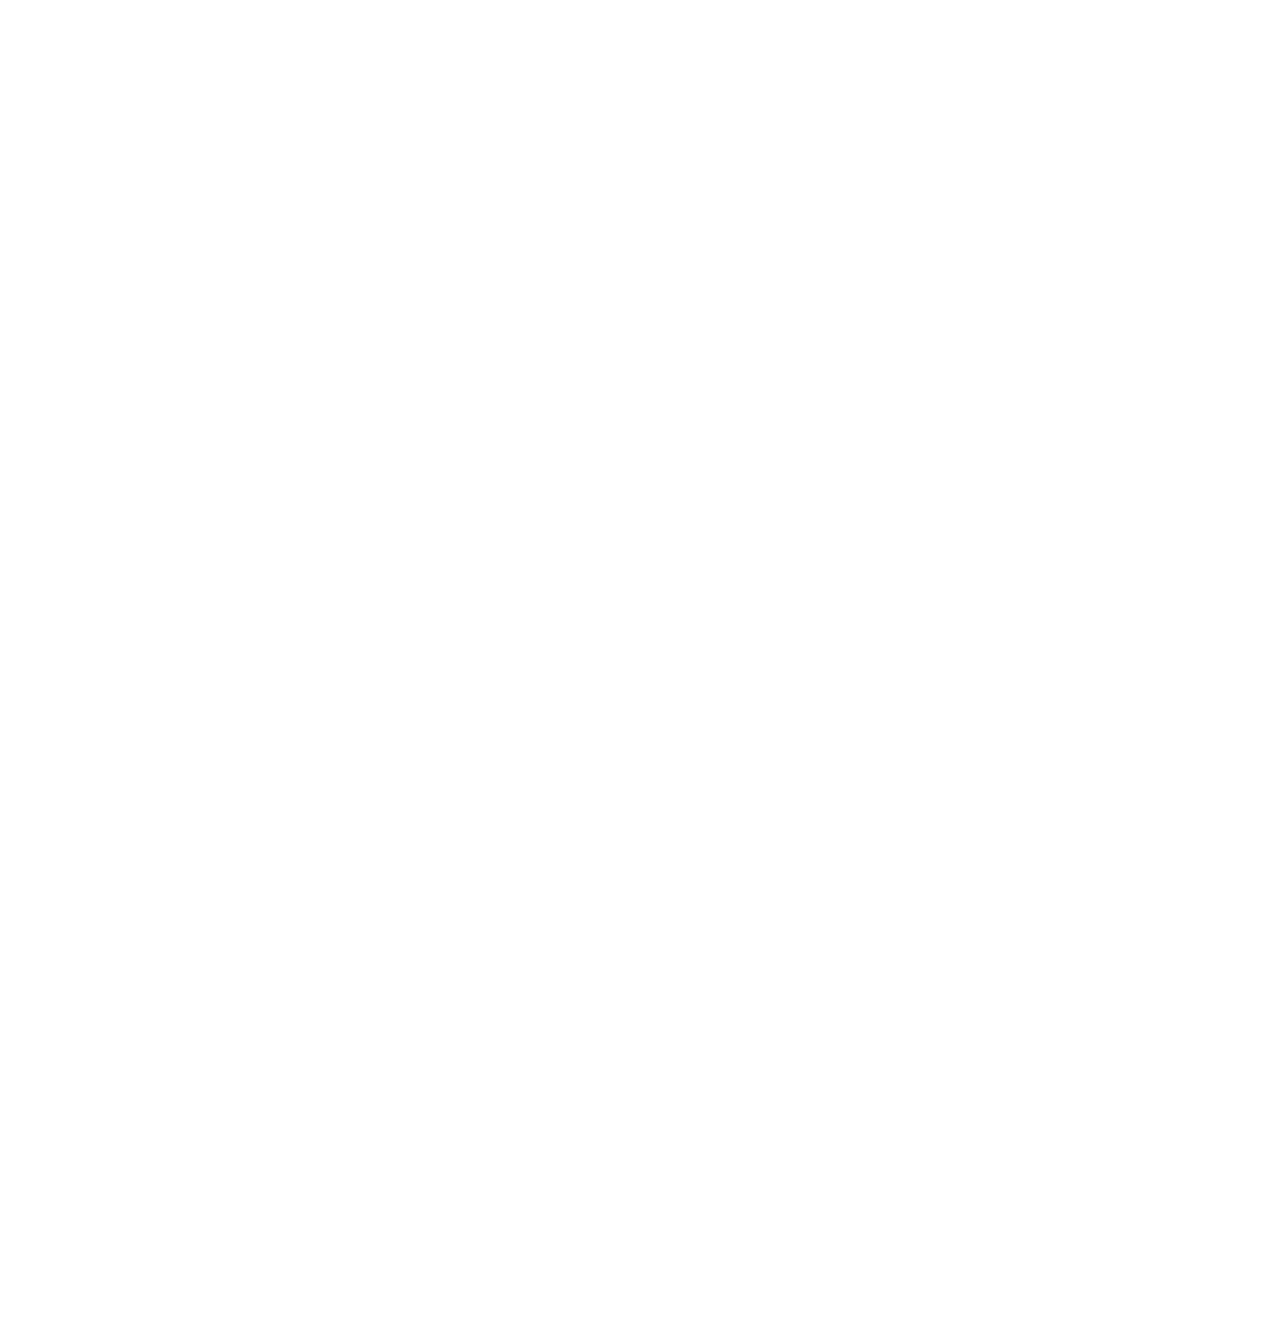
==== final-project/index.html @ ed99e7a8 "Add files via upload" ====
<!DOCTYPE html>
<html lang="en">

<head>
	<title>Data Viz for Final Project</title>
</head>

<body>

<!-- Discography, Peak Sales -->
	<iframe title="Foo Fighter's Discography Sales" aria-label="Dot Plot" id="datawrapper-chart-99BQT" src="https://datawrapper.dwcdn.net/99BQT/1/" scrolling="no" frameborder="0" style="width: 0; min-width: 100% !important; border: none;" height="383"></iframe><script type="text/javascript">!function(){"use strict";window.addEventListener("message",(function(e){if(void 0!==e.data["datawrapper-height"]){var t=document.querySelectorAll("iframe");for(var a in e.data["datawrapper-height"])for(var r=0;r<t.length;r++){if(t[r].contentWindow===e.source)t[r].style.height=e.data["datawrapper-height"][a]+"px"}}}))}();
</script>

<!-- Discography, Weeks on Chart -->
	<iframe title="Foo Fighter's Discography Sales" aria-label="Bar Chart" id="datawrapper-chart-9hQYk" src="https://datawrapper.dwcdn.net/9hQYk/1/" scrolling="no" frameborder="0" style="width: 0; min-width: 100% !important; border: none;" height="546"></iframe><script type="text/javascript">!function(){"use strict";window.addEventListener("message",(function(e){if(void 0!==e.data["datawrapper-height"]){var t=document.querySelectorAll("iframe");for(var a in e.data["datawrapper-height"])for(var r=0;r<t.length;r++){if(t[r].contentWindow===e.source)t[r].style.height=e.data["datawrapper-height"][a]+"px"}}}))}();
</script>

<!-- Global Audience Map -->
	<iframe title="A Global Audience" aria-label="Map" id="datawrapper-chart-G2mhZ" src="https://datawrapper.dwcdn.net/G2mhZ/1/" scrolling="no" frameborder="0" style="width: 0; min-width: 100% !important; border: none;" height="383"></iframe><script type="text/javascript">!function(){"use strict";window.addEventListener("message",(function(e){if(void 0!==e.data["datawrapper-height"]){var t=document.querySelectorAll("iframe");for(var a in e.data["datawrapper-height"])for(var r=0;r<t.length;r++){if(t[r].contentWindow===e.source)t[r].style.height=e.data["datawrapper-height"][a]+"px"}}}))}();
</script>

</body>

</html>
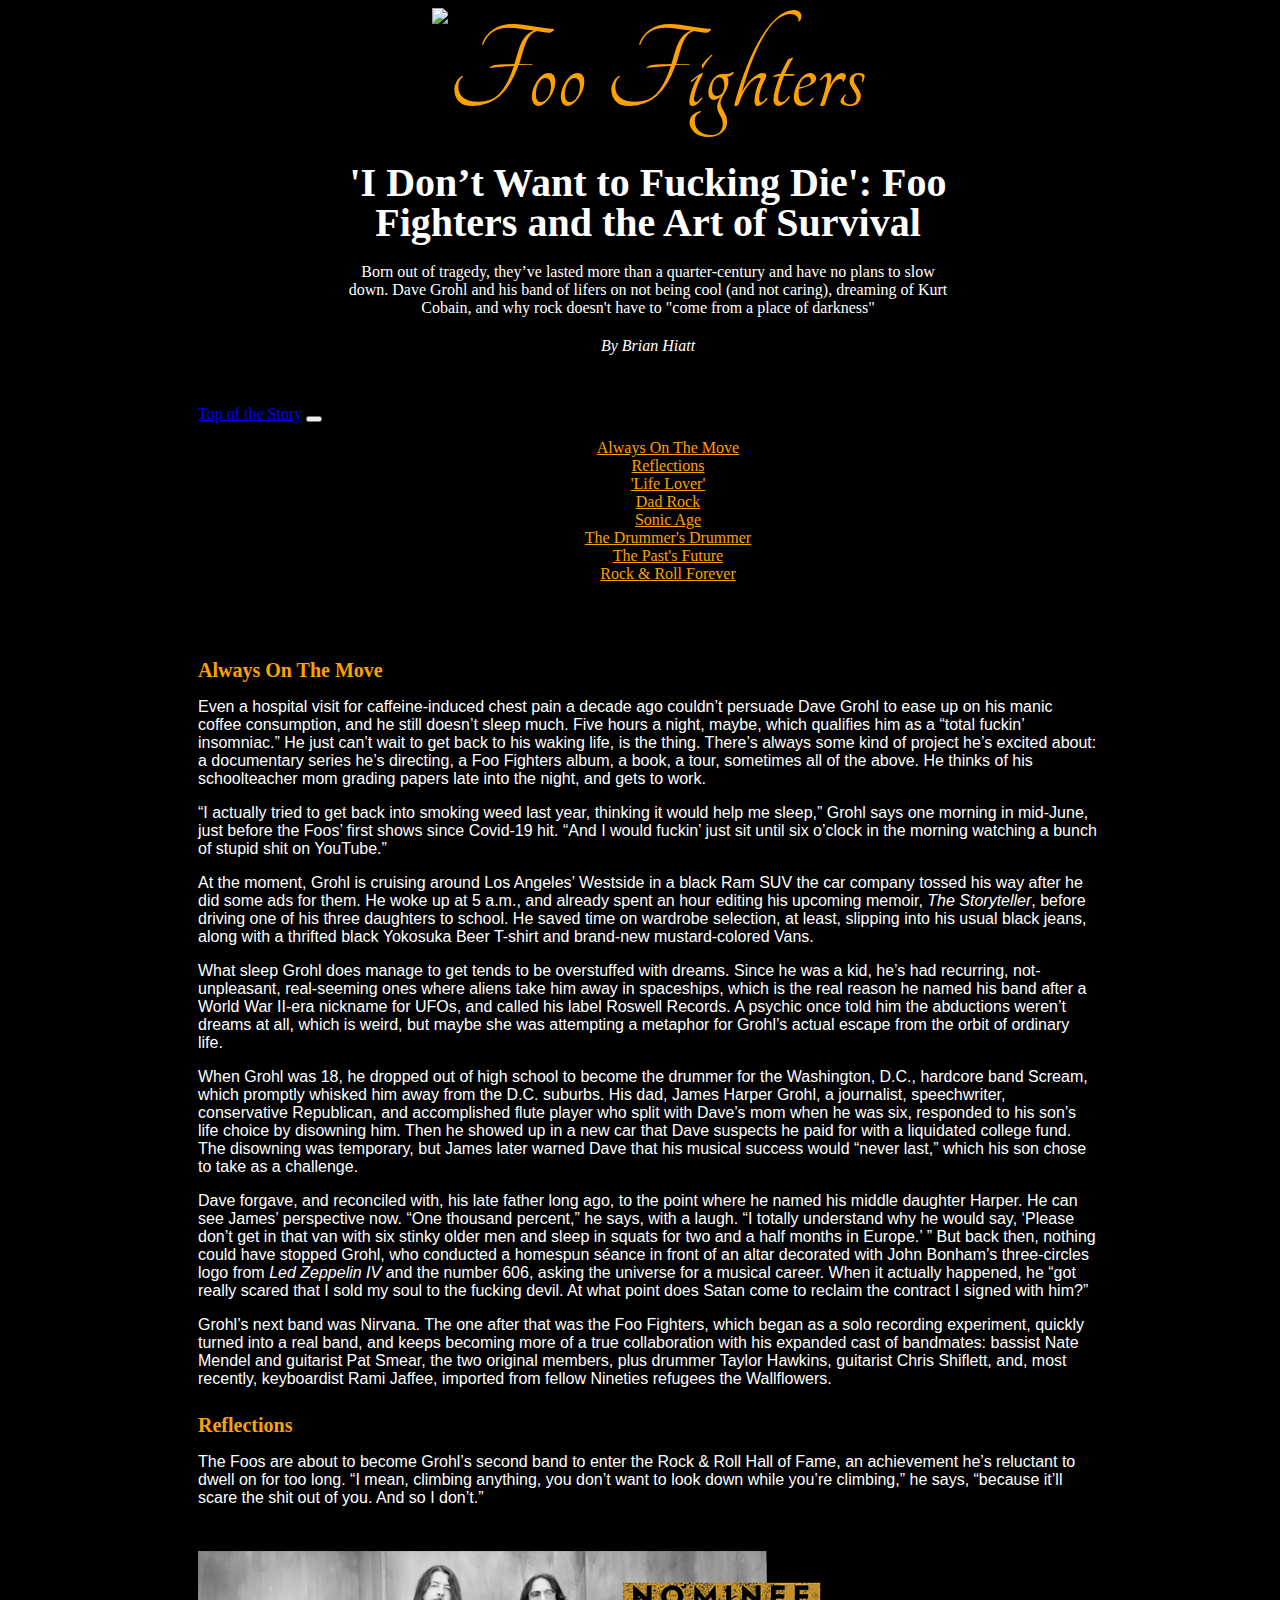
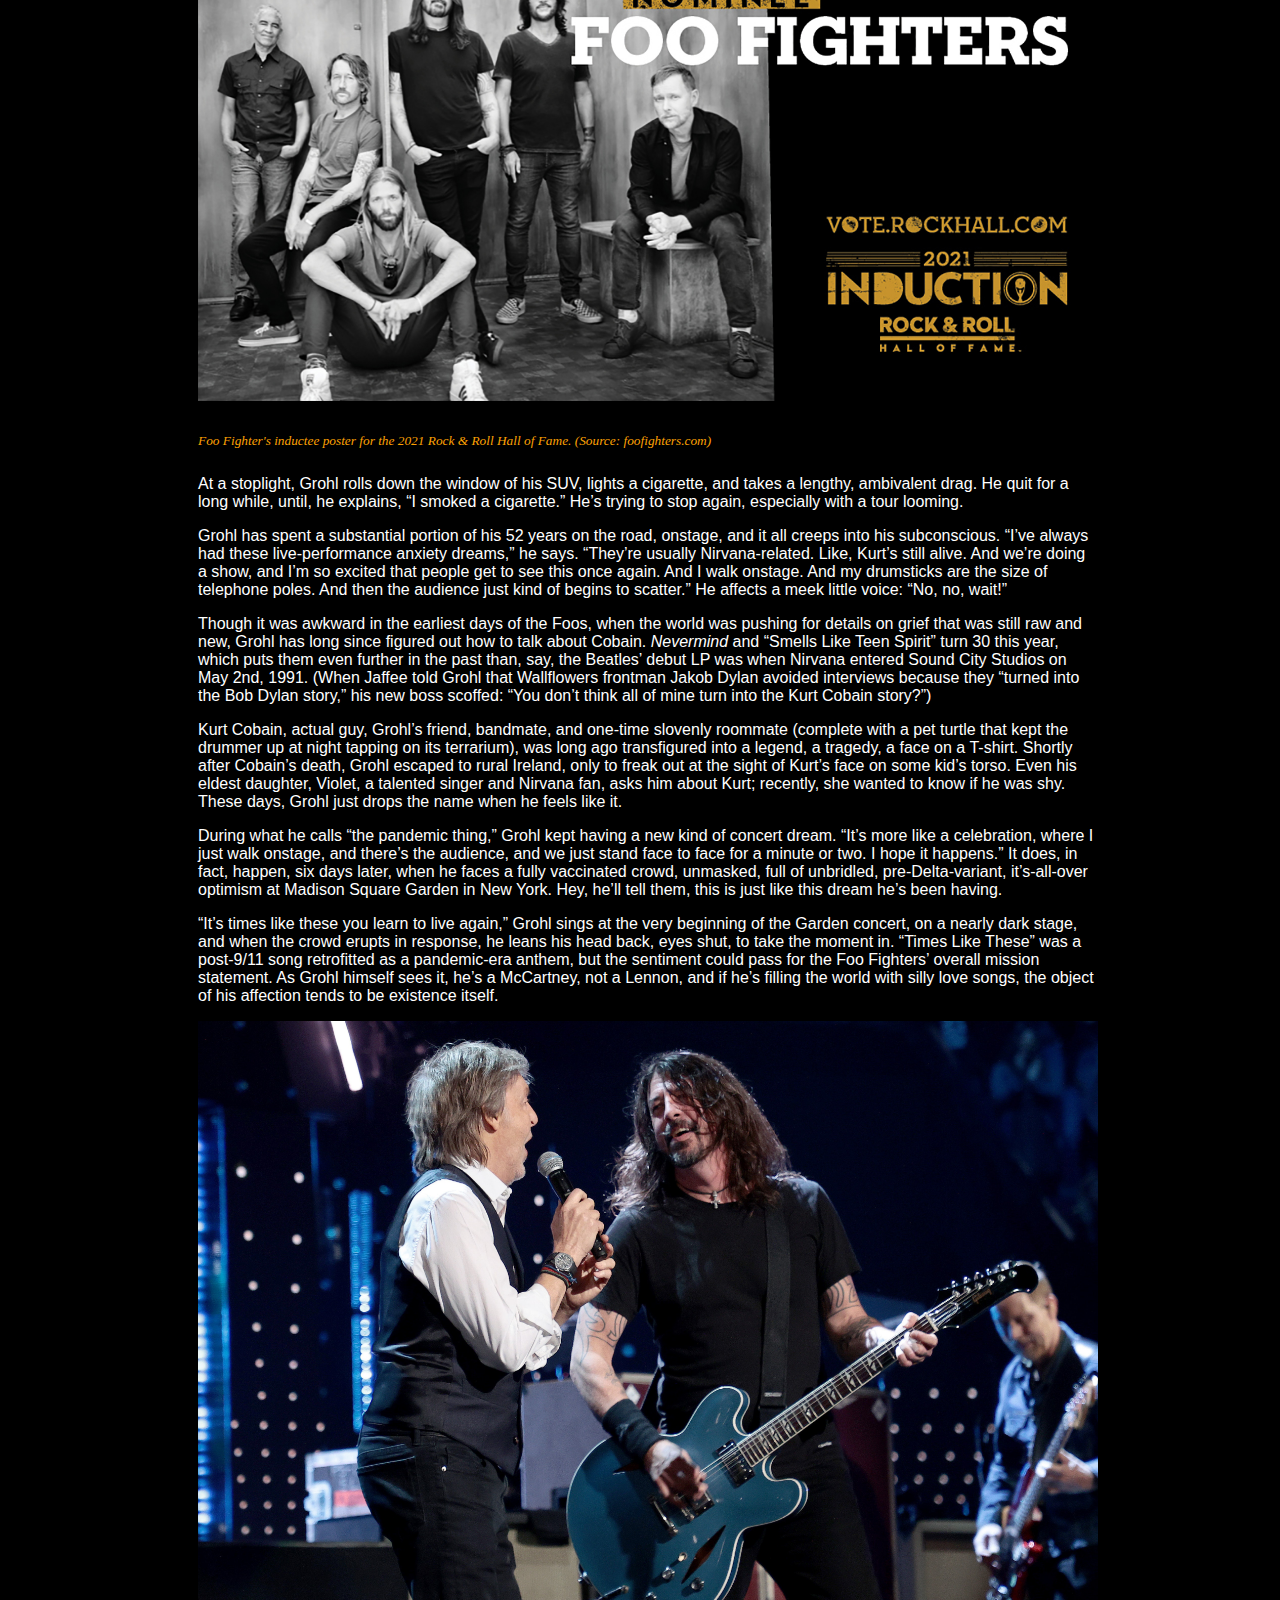
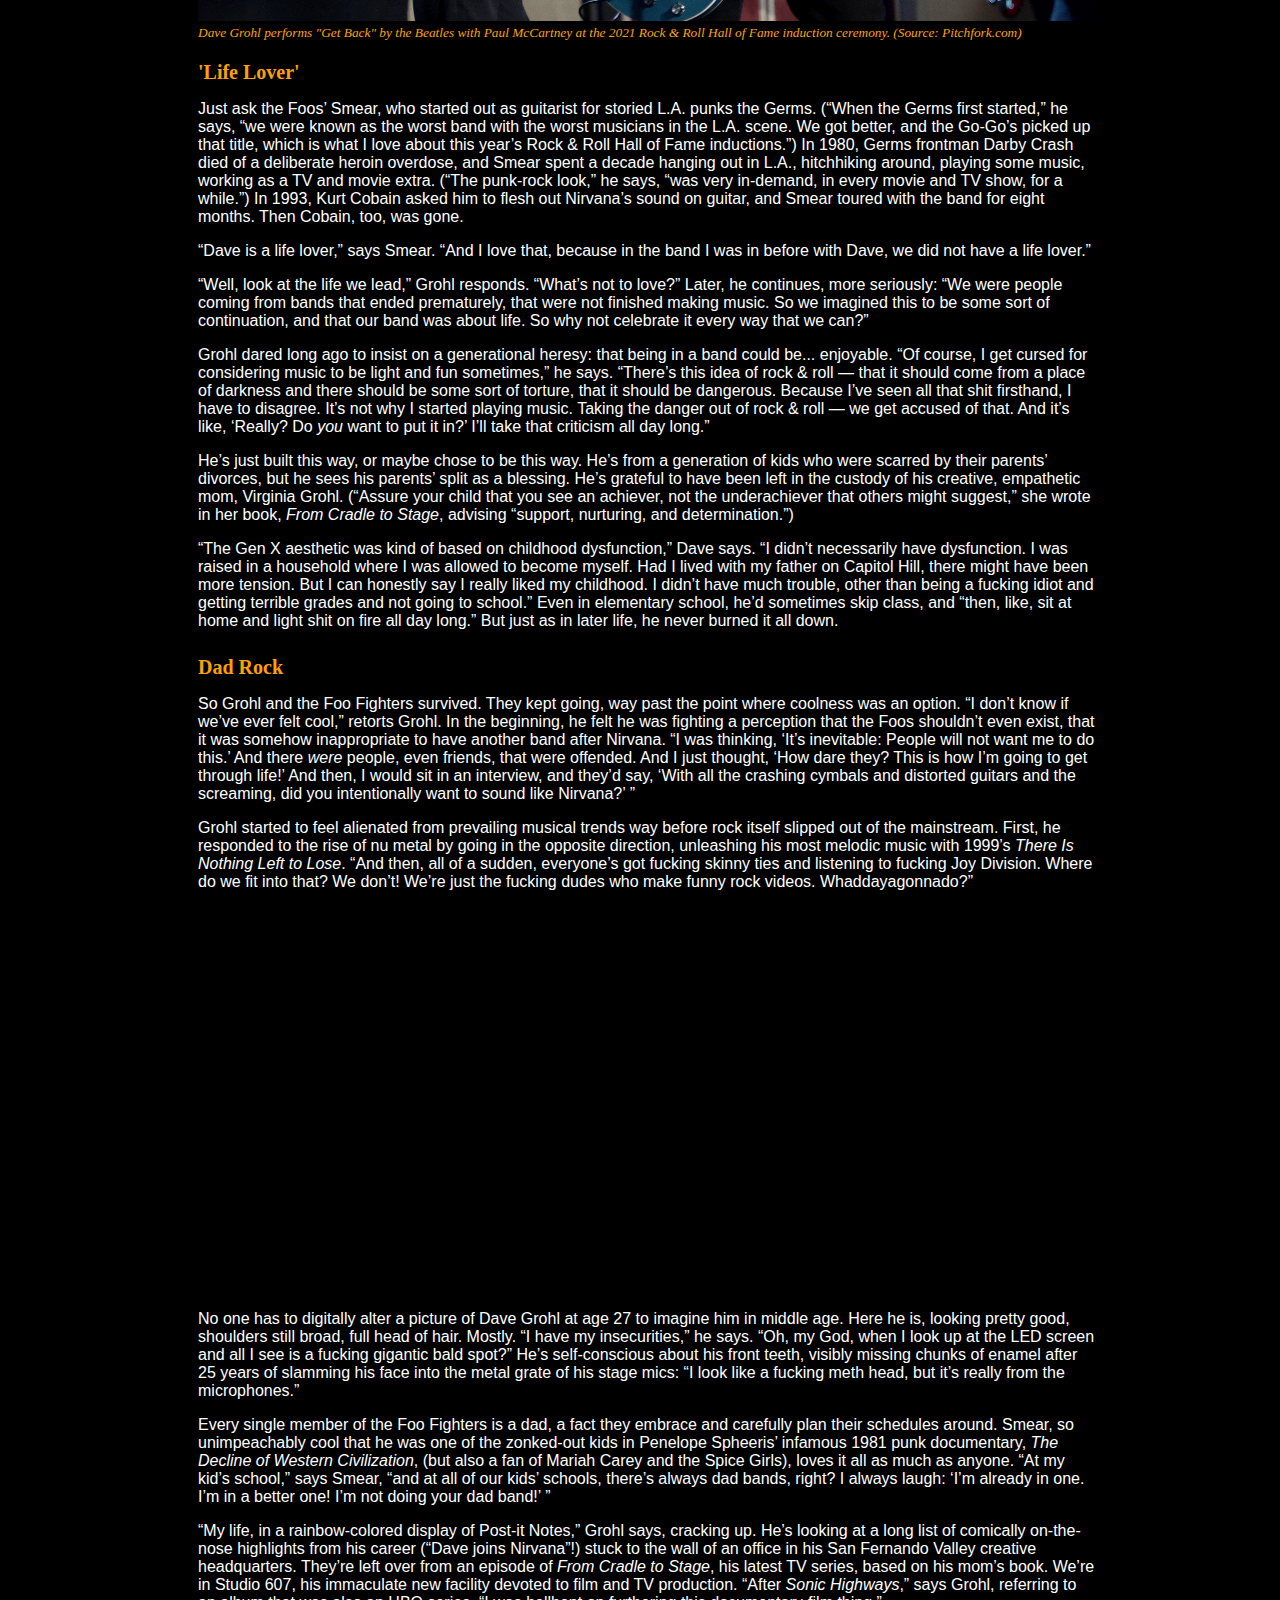
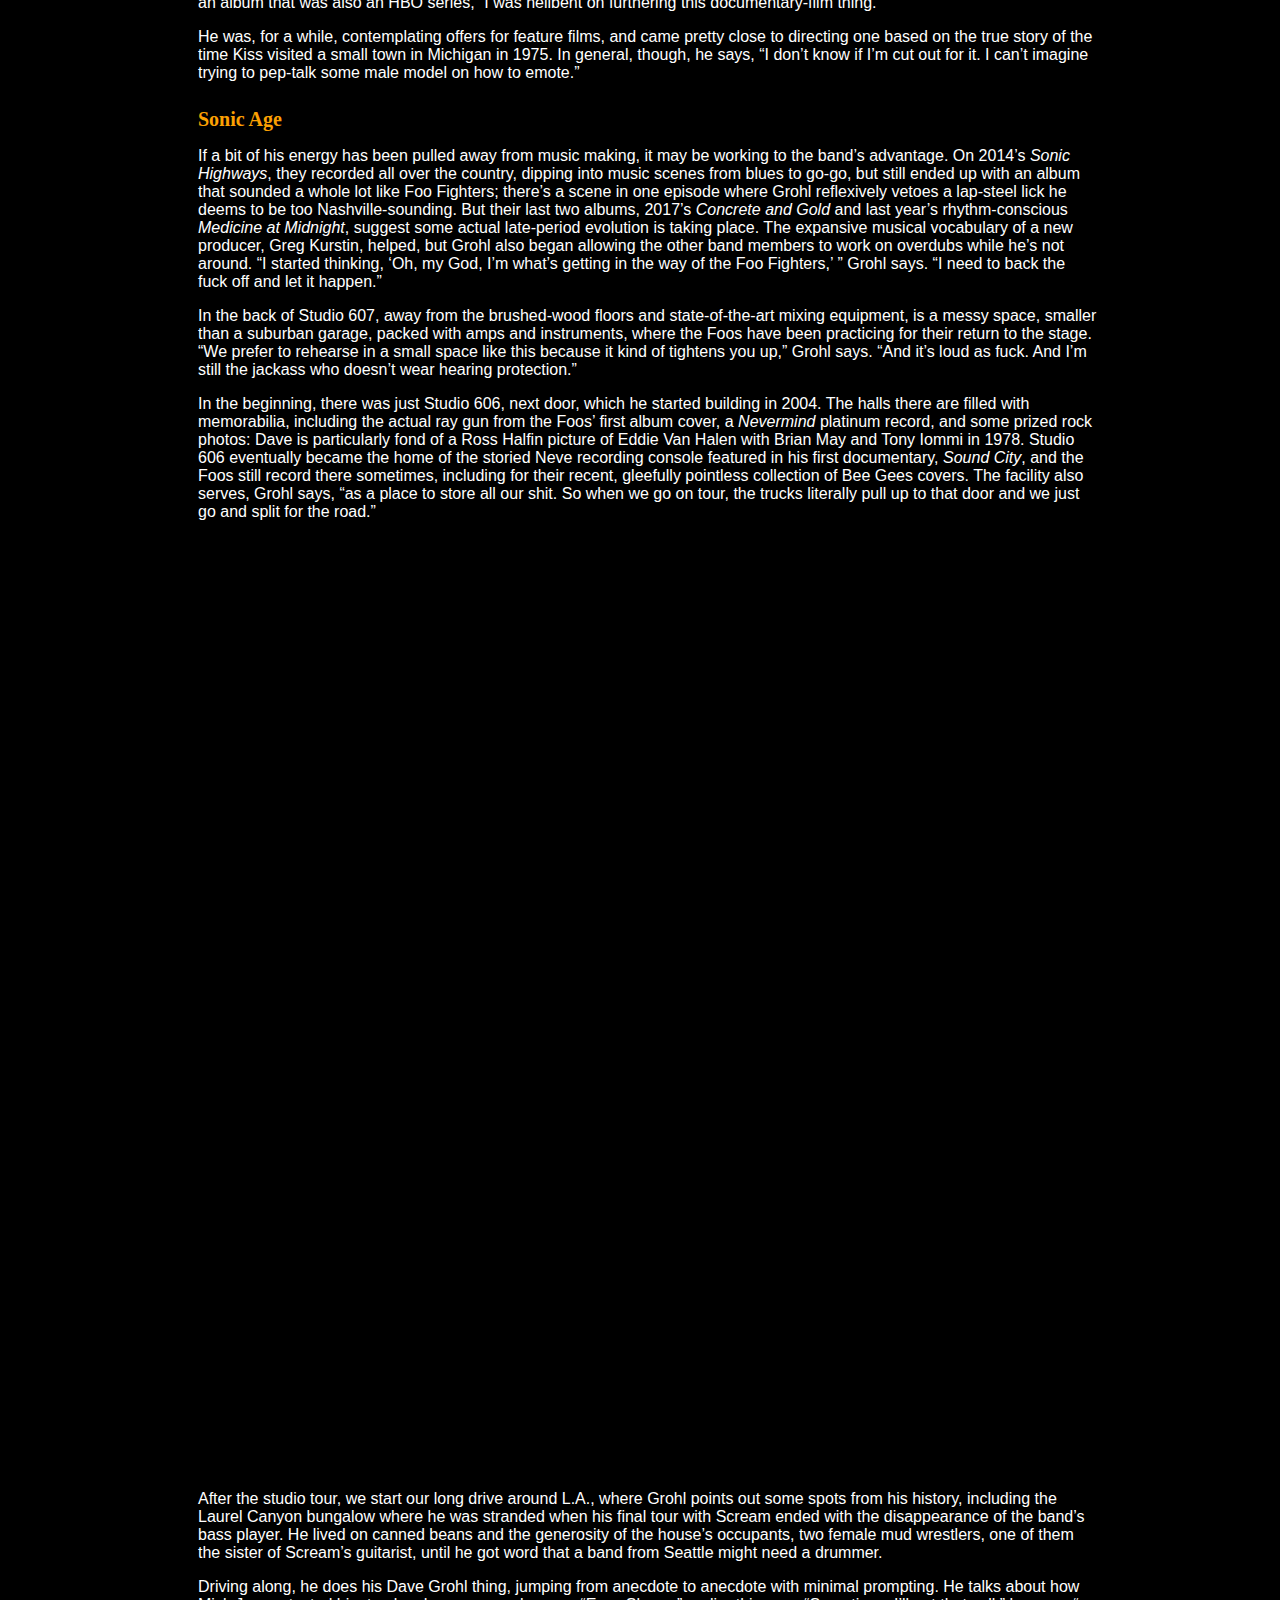
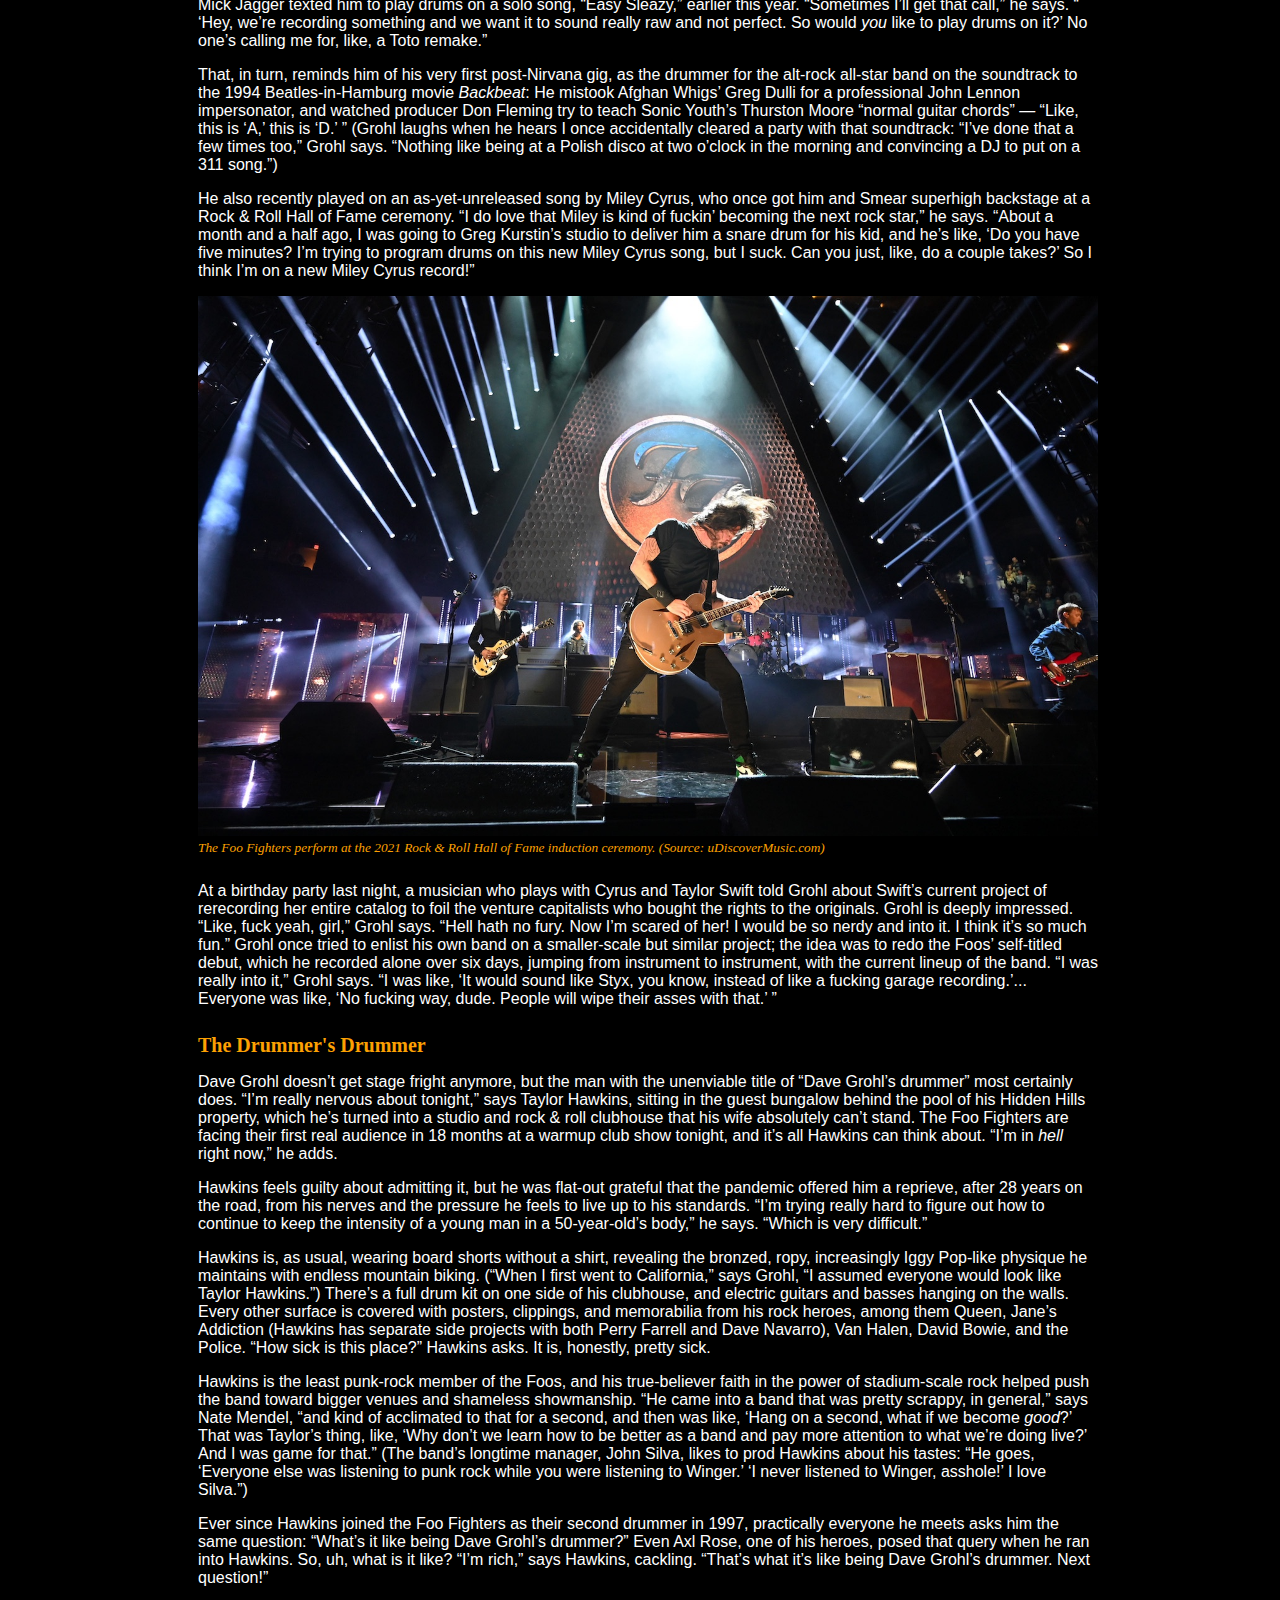
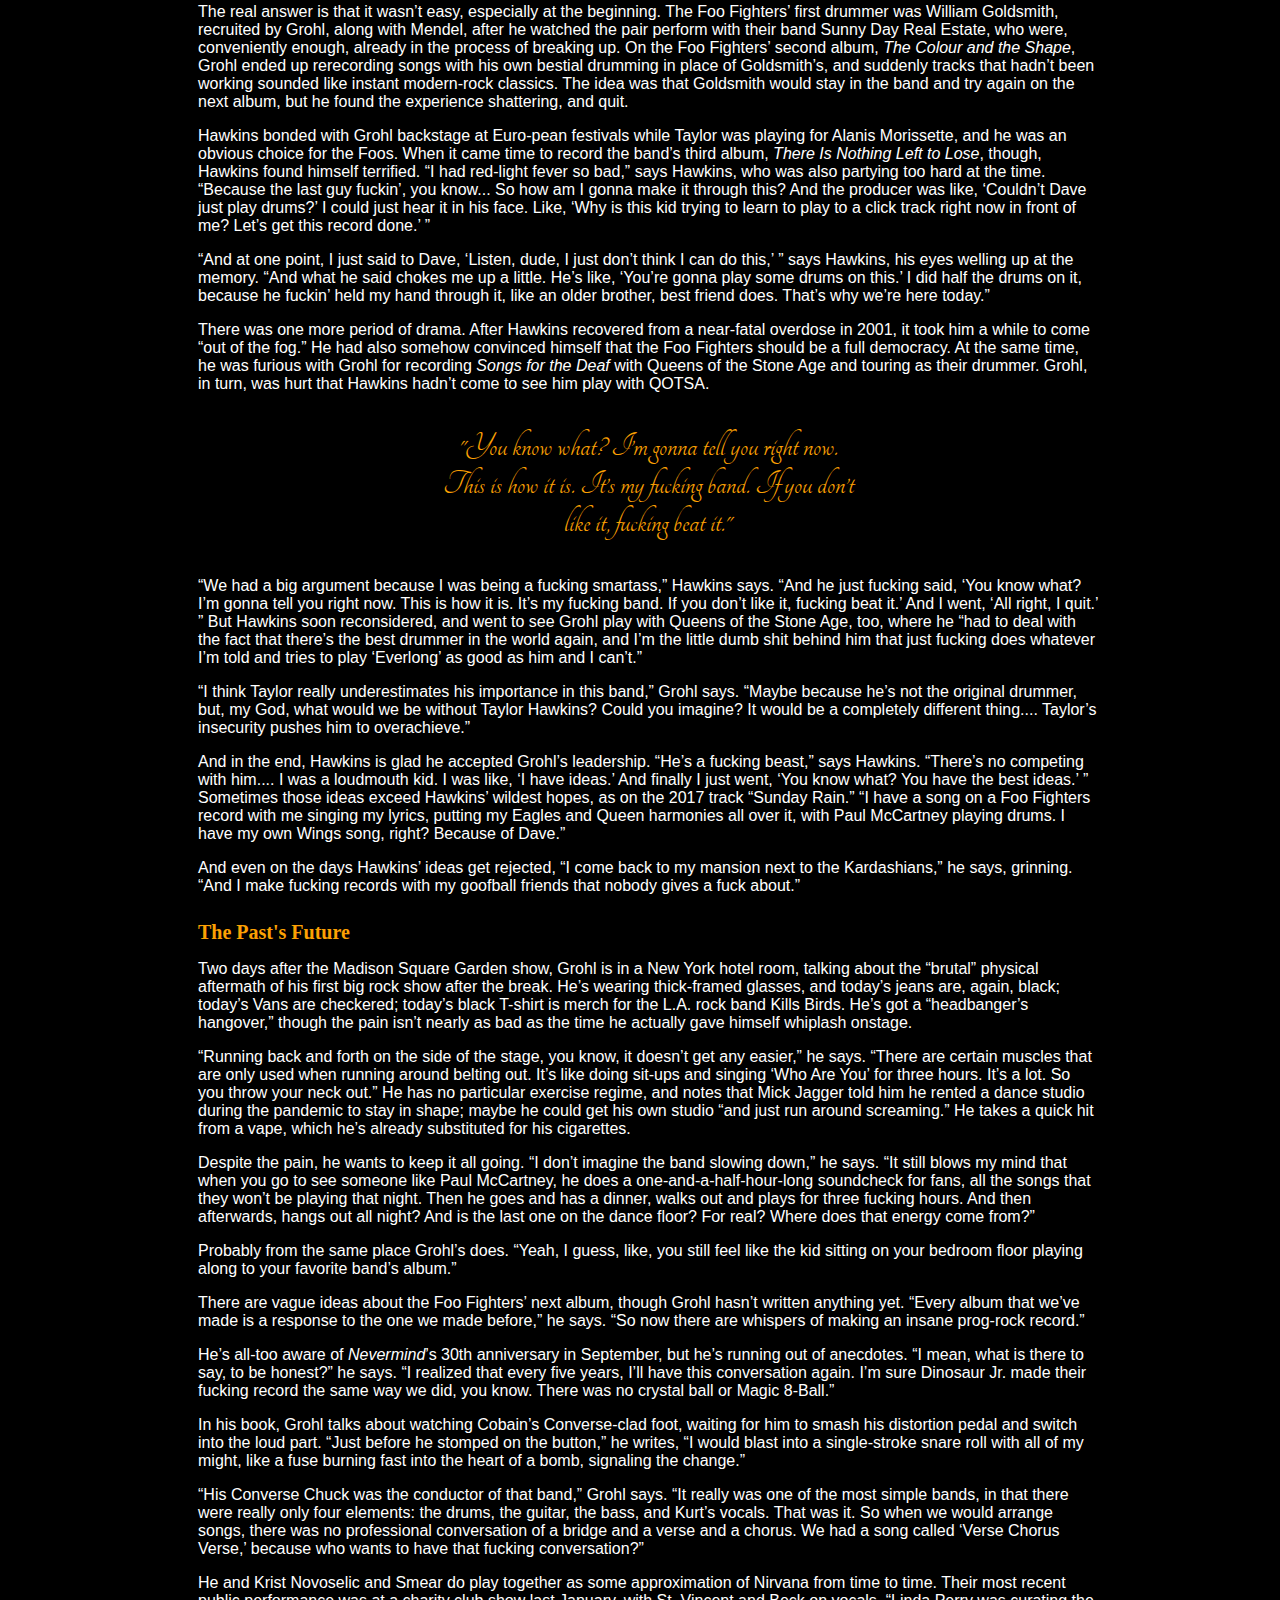
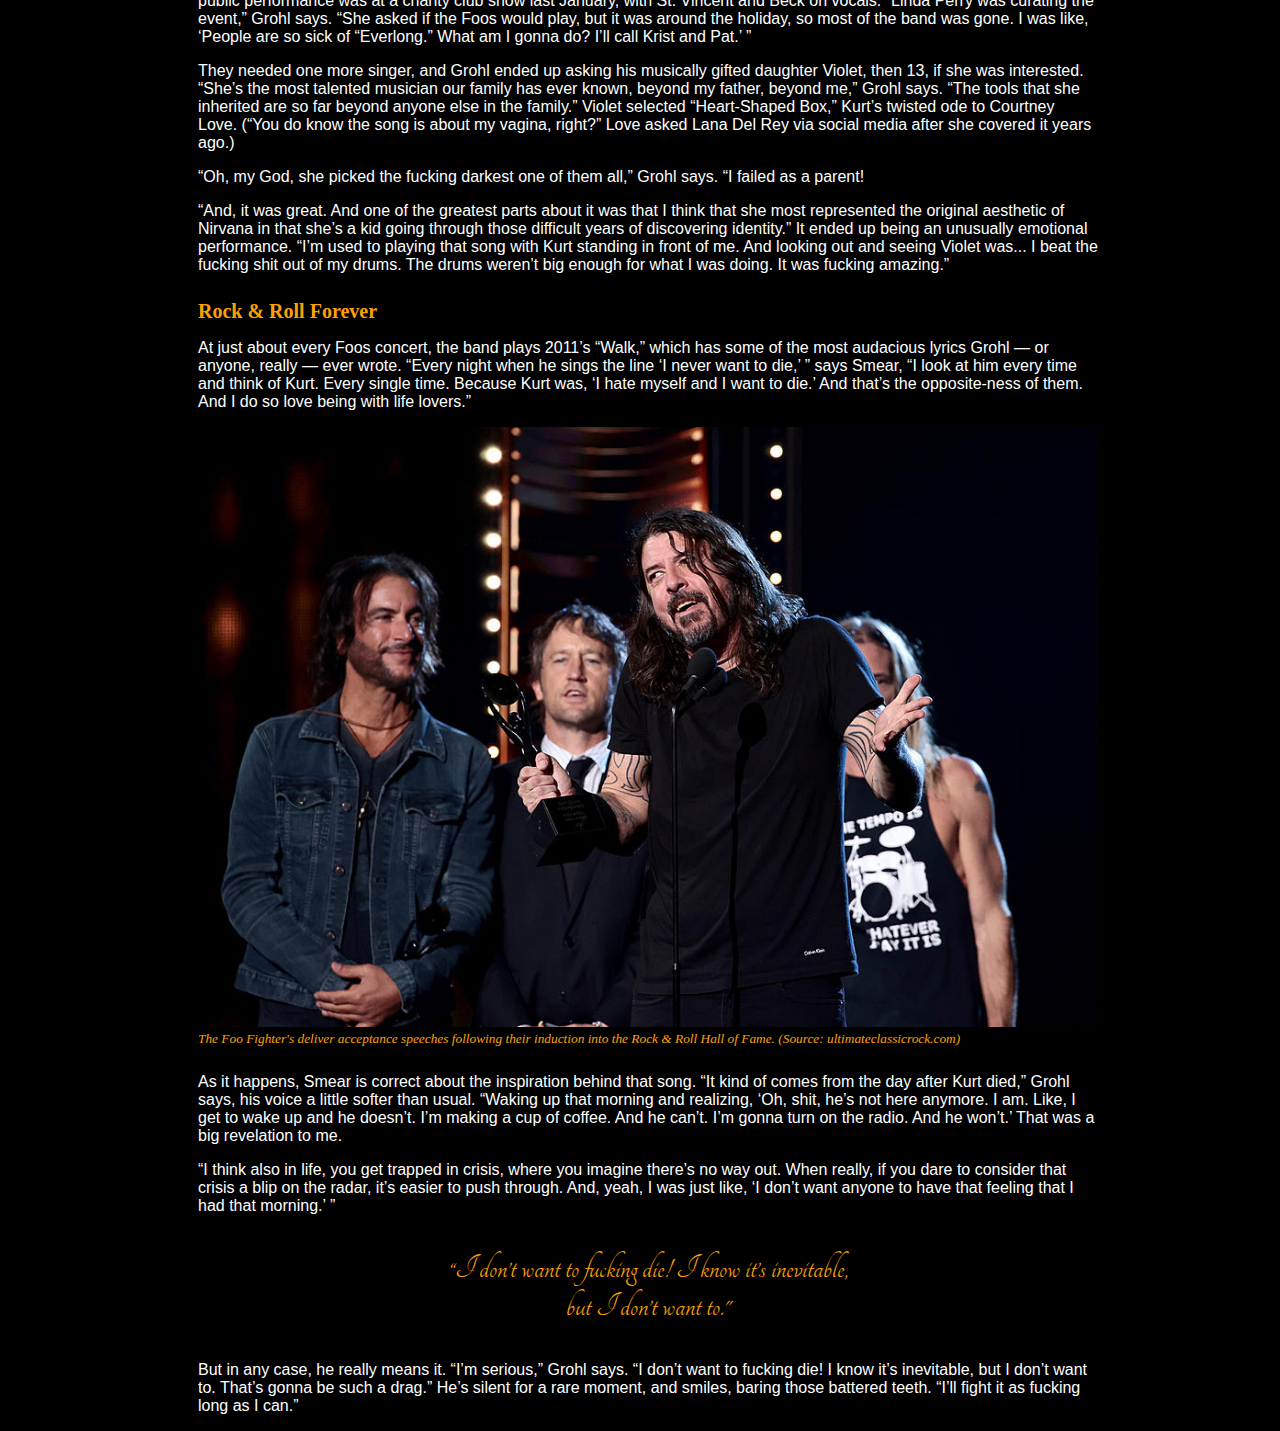
==== commit 9b547313: "Add files via upload" ====
--- a/final-project/index.html
+++ b/final-project/index.html
@@ -2,10 +2,174 @@
 <html lang="en">
 
 <head>
-	<title>Data Viz for Final Project</title>
+	<title>Foo Fighters Join the Rock & Roll Hall of Fame after 25 Years</title>
+
+	<!-- CSS -->
+		<link rel="stylesheet" type="text/css" href="style.css">
+		
+	<!-- Bootstrap CSS -->
+    	<link rel="stylesheet" href="https://stackpath.bootstrapcdn.com/bootstrap/4.1.0/css/bootstrap.min.css" integrity="sha384-9gVQ4dYFwwWSjIDZnLEWnxCjeSWFphJiwGPXr1jddIhOegiu1FwO5qRGvFXOdJZ4" crossorigin="anonymous">
+
+    <!-- Google Font -->
+    	<!-- Tangerine -->
+    	<link rel="preconnect" href="https://fonts.googleapis.com">
+		<link rel="preconnect" href="https://fonts.gstatic.com" crossorigin>
+		<link href="https://fonts.googleapis.com/css2?family=Tangerine:wght@700&display=swap" rel="stylesheet">
+
 </head>
 
+<div class="container">
+  <div class="row">
+    <div class="col">
+
 <body>
+
+<div id="content">
+
+<!-- Header -->
+
+<div id="0">
+	<div id="header-image">
+		<img src="final graphics/photoshop projects/backup-header-img.png" width="100%" alt="Foo Fighters">
+	</div>
+</div>
+
+<!-- Headline and Dek -->
+
+<div id="headline">'I Don’t Want to Fucking Die': Foo Fighters and the Art of Survival</div>
+
+<div id="dek">Born out of tragedy, they’ve lasted more than a quarter-century and have no plans to slow down. Dave Grohl and his band of lifers on not being cool (and not caring), dreaming of Kurt Cobain, and why rock doesn't have to "come from a place of darkness"</div>
+
+<div id="byline">By Brian Hiatt</div>
+
+<!-- Navbar -->
+
+<nav class="navbar navbar-expand-lg navbar-dark" style="background-color: black;">
+  <div class="container-fluid">
+    <a class="navbar-brand" href="#0">Top of the Story</a>
+    <button class="navbar-toggler" type="button" data-bs-toggle="collapse" data-bs-target="#navbarNav" aria-controls="navbarNav" aria-expanded="false" aria-label="Toggle navigation">
+      <span class="navbar-toggler-icon"></span>
+    </button>
+    <div class="collapse navbar-collapse" id="navbarNav">
+      <ul class="navbar-nav">
+        <li class="nav-item">
+          <a class="nav-link" href="#1" style="color:#fca103;">Always On The Move</a>
+        </li>
+        <li class="nav-item">
+          <a class="nav-link" href="#2" style="color:#fca103;">Reflections</a>
+        </li>
+        <li class="nav-item">
+          <a class="nav-link" href="#3" style="color:#fca103;">'Life Lover'</a>
+        </li>
+        <li class="nav-item">
+          <a class="nav-link" href="#4" style="color:#fca103;">Dad Rock</a>
+        </li>
+        <li class="nav-item">
+          <a class="nav-link" href="#5" style="color:#fca103;">Sonic Age</a>
+        </li>
+        <li class="nav-item">
+          <a class="nav-link" href="#6" style="color:#fca103;">The Drummer's Drummer</a>
+        </li>
+        <li class="nav-item">
+          <a class="nav-link" href="#7" style="color:#fca103;">The Past's Future</a>
+        </li>
+        <li class="nav-item">
+          <a class="nav-link" href="#8" style="color:#fca103;">Rock & Roll Forever</a>
+        </li>
+      </ul>
+    </div>
+  </div>
+</nav>
+
+<!-- Story Body -->
+
+<div id="subtitle">
+	<div id="1">Always On The Move</div>
+</div>
+
+<p>Even a hospital visit for caffeine-induced chest pain a decade ago couldn’t persuade Dave Grohl to ease up on his manic coffee consumption, and he still doesn’t sleep much. Five hours a night, maybe, which qualifies him as a “total fuckin’ insomniac.” He just can’t wait to get back to his waking life, is the thing. There’s always some kind of project he’s excited about: a documentary series he’s directing, a Foo Fighters album, a book, a tour, sometimes all of the above. He thinks of his schoolteacher mom grading papers late into the night, and gets to work.</p>
+
+<p>“I actually tried to get back into smoking weed last year, thinking it would help me sleep,” Grohl says one morning in mid-June, just before the Foos’ first shows since Covid-19 hit. “And I would fuckin’ just sit until six o’clock in the morning watching a bunch of stupid shit on YouTube.”</p>
+
+<p>At the moment, Grohl is cruising around Los Angeles’ Westside in a black Ram SUV the car company tossed his way after he did some ads for them. He woke up at 5 a.m., and already spent an hour editing his upcoming memoir, <i>The Storyteller</i>, before driving one of his three daughters to school. He saved time on wardrobe selection, at least, slipping into his usual black jeans, along with a thrifted black Yokosuka Beer T-shirt and brand-new mustard-colored Vans.</p>
+
+<p>What sleep Grohl does manage to get tends to be overstuffed with dreams. Since he was a kid, he’s had recurring, not-unpleasant, real-seeming ones where aliens take him away in spaceships, which is the real reason he named his band after a World War II-era nickname for UFOs, and called his label Roswell Records. A psychic once told him the abductions weren’t dreams at all, which is weird, but maybe she was attempting a metaphor for Grohl’s actual escape from the orbit of ordinary life.</p>
+
+<p>When Grohl was 18, he dropped out of high school to become the drummer for the Washington, D.C., hardcore band Scream, which promptly whisked him away from the D.C. suburbs. His dad, James Harper Grohl, a journalist, speechwriter, conservative Republican, and accomplished flute player who split with Dave’s mom when he was six, responded to his son’s life choice by disowning him. Then he showed up in a new car that Dave suspects he paid for with a liquidated college fund. The disowning was temporary, but James later warned Dave that his musical success would “never last,” which his son chose to take as a challenge.</p>
+
+<p>Dave forgave, and reconciled with, his late father long ago, to the point where he named his middle daughter Harper. He can see James’ perspective now. “One thousand percent,” he says, with a laugh. “I totally understand why he would say, ‘Please don’t get in that van with six stinky older men and sleep in squats for two and a half months in Europe.’ ” But back then, nothing could have stopped Grohl, who conducted a homespun séance in front of an altar decorated with John Bonham’s three-circles logo from <i>Led Zeppelin IV</i> and the number 606, asking the universe for a musical career. When it actually happened, he “got really scared that I sold my soul to the fucking devil. At what point does Satan come to reclaim the contract I signed with him?”</p>
+
+<p>Grohl’s next band was Nirvana. The one after that was the Foo Fighters, which began as a solo recording experiment, quickly turned into a real band, and keeps becoming more of a true collaboration with his expanded cast of bandmates: bassist Nate Mendel and guitarist Pat Smear, the two original members, plus drummer Taylor Hawkins, guitarist Chris Shiflett, and, most recently, keyboardist Rami Jaffee, imported from fellow Nineties refugees the Wallflowers.</p>
+
+<div id="subtitle">
+	<div id="2">Reflections</div>
+</div>
+
+<p>The Foos are about to become Grohl’s second band to enter the Rock & Roll Hall of Fame, an achievement he’s reluctant to dwell on for too long. “I mean, climbing anything, you don’t want to look down while you’re climbing,” he says, “because it’ll scare the shit out of you. And so I don’t.”</p>
+
+<div id="img"><img src="final graphics/nominees.jpeg"></div>
+<div id="caption">Foo Fighter's inductee poster for the 2021 Rock & Roll Hall of Fame. (Source: foofighters.com)</div>
+
+<p>At a stoplight, Grohl rolls down the window of his SUV, lights a cigarette, and takes a lengthy, ambivalent drag. He quit for a long while, until, he explains, “I smoked a cigarette.” He’s trying to stop again, especially with a tour looming.</p>
+
+<p>Grohl has spent a substantial portion of his 52 years on the road, onstage, and it all creeps into his subconscious. “I’ve always had these live-performance anxiety dreams,” he says. “They’re usually Nirvana-related. Like, Kurt’s still alive. And we’re doing a show, and I’m so excited that people get to see this once again. And I walk onstage. And my drumsticks are the size of telephone poles. And then the audience just kind of begins to scatter.” He affects a meek little voice: “No, no, wait!”</p>
+
+<p>Though it was awkward in the earliest days of the Foos, when the world was pushing for details on grief that was still raw and new, Grohl has long since figured out how to talk about Cobain. <i>Nevermind</i> and “Smells Like Teen Spirit” turn 30 this year, which puts them even further in the past than, say, the Beatles’ debut LP was when Nirvana entered Sound City Studios on May 2nd, 1991. (When Jaffee told Grohl that Wallflowers frontman Jakob Dylan avoided interviews because they “turned into the Bob Dylan story,” his new boss scoffed: “You don’t think all of mine turn into the Kurt Cobain story?”)</p>
+
+<p>Kurt Cobain, actual guy, Grohl’s friend, bandmate, and one-time slovenly roommate (complete with a pet turtle that kept the drummer up at night tapping on its terrarium), was long ago transfigured into a legend, a tragedy, a face on a T-shirt. Shortly after Cobain’s death, Grohl escaped to rural Ireland, only to freak out at the sight of Kurt’s face on some kid’s torso. Even his eldest daughter, Violet, a talented singer and Nirvana fan, asks him about Kurt; recently, she wanted to know if he was shy. These days, Grohl just drops the name when he feels like it.</p>
+
+<p>During what he calls “the pandemic thing,” Grohl kept having a new kind of concert dream. “It’s more like a celebration, where I just walk onstage, and there’s the audience, and we just stand face to face for a minute or two. I hope it happens.” It does, in fact, happen, six days later, when he faces a fully vaccinated crowd, unmasked, full of unbridled, pre-Delta-variant, it’s-all-over optimism at Madison Square Garden in New York. Hey, he’ll tell them, this is just like this dream he’s been having.</p>
+
+<p>“It’s times like these you learn to live again,” Grohl sings at the very beginning of the Garden concert, on a nearly dark stage, and when the crowd erupts in response, he leans his head back, eyes shut, to take the moment in. “Times Like These” was a post-9/11 song retrofitted as a pandemic-era anthem, but the sentiment could pass for the Foo Fighters’ overall mission statement. As Grohl himself sees it, he’s a McCartney, not a Lennon, and if he’s filling the world with silly love songs, the object of his affection tends to be existence itself.</p>
+
+<div id="img"><img src="final graphics/paul.jpeg"></div>
+<div id="caption">Dave Grohl performs "Get Back" by the Beatles with Paul McCartney at the 2021 Rock & Roll Hall of Fame induction ceremony. (Source: Pitchfork.com)</div>
+
+<div id="subtitle">
+	<div id="3">'Life Lover'</div>
+</div>
+
+<p>Just ask the Foos’ Smear, who started out as guitarist for storied L.A. punks the Germs. (“When the Germs first started,” he says, “we were known as the worst band with the worst musicians in the L.A. scene. We got better, and the Go-Go’s picked up that title, which is what I love about this year’s Rock & Roll Hall of Fame inductions.”) In 1980, Germs frontman Darby Crash died of a deliberate heroin overdose, and Smear spent a decade hanging out in L.A., hitchhiking around, playing some music, working as a TV and movie extra. (“The punk-rock look,” he says, “was very in-demand, in every movie and TV show, for a while.”) In 1993, Kurt Cobain asked him to flesh out Nirvana’s sound on guitar, and Smear toured with the band for eight months. Then Cobain, too, was gone.</p>
+
+<p>“Dave is a life lover,” says Smear. “And I love that, because in the band I was in before with Dave, we did not have a life lover.”</p>
+
+<p>“Well, look at the life we lead,” Grohl responds. “What’s not to love?” Later, he continues, more seriously: “We were people coming from bands that ended prematurely, that were not finished making music. So we imagined this to be some sort of continuation, and that our band was about life. So why not celebrate it every way that we can?”</p>
+
+<p>Grohl dared long ago to insist on a generational heresy: that being in a band could be... enjoyable. “Of course, I get cursed for considering music to be light and fun sometimes,” he says. “There’s this idea of rock & roll — that it should come from a place of darkness and there should be some sort of torture, that it should be dangerous. Because I’ve seen all that shit firsthand, I have to disagree. It’s not why I started playing music. Taking the danger out of rock & roll — we get accused of that. And it’s like, ‘Really? Do <i>you</i> want to put it in?’ I’ll take that criticism all day long.”</p>
+
+<p>He’s just built this way, or maybe chose to be this way. He’s from a generation of kids who were scarred by their parents’ divorces, but he sees his parents’ split as a blessing. He’s grateful to have been left in the custody of his creative, empathetic mom, Virginia Grohl. (“Assure your child that you see an achiever, not the underachiever that others might suggest,” she wrote in her book, <i>From Cradle to Stage</i>, advising “support, nurturing, and determination.”)</p>
+
+<p>“The Gen X aesthetic was kind of based on childhood dysfunction,” Dave says. “I didn’t necessarily have dysfunction. I was raised in a household where I was allowed to become myself. Had I lived with my father on Capitol Hill, there might have been more tension. But I can honestly say I really liked my childhood. I didn’t have much trouble, other than being a fucking idiot and getting terrible grades and not going to school.” Even in elementary school, he’d sometimes skip class, and “then, like, sit at home and light shit on fire all day long.” But just as in later life, he never burned it all down.</p>
+
+<div id="subtitle">
+	<div id="4">Dad Rock</div>
+</div>
+
+<p>So Grohl and the Foo Fighters survived. They kept going, way past the point where coolness was an option. “I don’t know if we’ve ever felt cool,” retorts Grohl. In the beginning, he felt he was fighting a perception that the Foos shouldn’t even exist, that it was somehow inappropriate to have another band after Nirvana. “I was thinking, ‘It’s inevitable: People will not want me to do this.’ And there <i>were</i> people, even friends, that were offended. And I just thought, ‘How dare they? This is how I’m going to get through life!’ And then, I would sit in an interview, and they’d say, ‘With all the crashing cymbals and distorted guitars and the screaming, did you intentionally want to sound like Nirvana?’ ”</p>
+
+<p>Grohl started to feel alienated from prevailing musical trends way before rock itself slipped out of the mainstream. First, he responded to the rise of nu metal by going in the opposite direction, unleashing his most melodic music with 1999’s <i>There Is Nothing Left to Lose</i>. “And then, all of a sudden, everyone’s got fucking skinny ties and listening to fucking Joy Division. Where do we fit into that? We don’t! We’re just the fucking dudes who make funny rock videos. Whaddayagonnado?”</p>
+
+<!-- Global Audience Map -->
+	<iframe title="A Global Audience" aria-label="Map" id="datawrapper-chart-G2mhZ" src="https://datawrapper.dwcdn.net/G2mhZ/2/" scrolling="no" frameborder="0" style="width: 0; min-width: 100% !important; border: none;" height="383"></iframe><script type="text/javascript">!function(){"use strict";window.addEventListener("message",(function(e){if(void 0!==e.data["datawrapper-height"]){var t=document.querySelectorAll("iframe");for(var a in e.data["datawrapper-height"])for(var r=0;r<t.length;r++){if(t[r].contentWindow===e.source)t[r].style.height=e.data["datawrapper-height"][a]+"px"}}}))}();
+</script>
+
+<p>No one has to digitally alter a picture of Dave Grohl at age 27 to imagine him in middle age. Here he is, looking pretty good, shoulders still broad, full head of hair. Mostly. “I have my insecurities,” he says. “Oh, my God, when I look up at the LED screen and all I see is a fucking gigantic bald spot?” He’s self-conscious about his front teeth, visibly missing chunks of enamel after 25 years of slamming his face into the metal grate of his stage mics: “I look like a fucking meth head, but it’s really from the microphones.”</p>
+
+<p>Every single member of the Foo Fighters is a dad, a fact they embrace and carefully plan their schedules around. Smear, so unimpeachably cool that he was one of the zonked-out kids in Penelope Spheeris’ infamous 1981 punk documentary, <i>The Decline of Western Civilization</i>, (but also a fan of Mariah Carey and the Spice Girls), loves it all as much as anyone. “At my kid’s school,” says Smear, “and at all of our kids’ schools, there’s always dad bands, right? I always laugh: ‘I’m already in one. I’m in a better one! I’m not doing your dad band!’ ”</p>
+
+<p>“My life, in a rainbow-colored display of Post-it Notes,” Grohl says, cracking up. He’s looking at a long list of comically on-the-nose highlights from his career (“Dave joins Nirvana”!) stuck to the wall of an office in his San Fernando Valley creative headquarters. They’re left over from an episode of <i>From Cradle to Stage</i>, his latest TV series, based on his mom’s book. We’re in Studio 607, his immaculate new facility devoted to film and TV production. “After <i>Sonic Highways</i>,” says Grohl, referring to an album that was also an HBO series, “I was hellbent on furthering this documentary-film thing.”</p>
+
+<p>He was, for a while, contemplating offers for feature films, and came pretty close to directing one based on the true story of the time Kiss visited a small town in Michigan in 1975. In general, though, he says, “I don’t know if I’m cut out for it. I can’t imagine trying to pep-talk some male model on how to emote.”</p>
+
+<div id="subtitle">
+	<div id="5">Sonic Age</div>
+</div>
+
+<p>If a bit of his energy has been pulled away from music making, it may be working to the band’s advantage. On 2014’s <i>Sonic Highways</i>, they recorded all over the country, dipping into music scenes from blues to go-go, but still ended up with an album that sounded a whole lot like Foo Fighters; there’s a scene in one episode where Grohl reflexively vetoes a lap-steel lick he deems to be too Nashville-sounding. But their last two albums, 2017’s <i>Concrete and Gold</i> and last year’s rhythm-conscious <i>Medicine at Midnight</i>, suggest some actual late-period evolution is taking place. The expansive musical vocabulary of a new producer, Greg Kurstin, helped, but Grohl also began allowing the other band members to work on overdubs while he’s not around. “I started thinking, ‘Oh, my God, I’m what’s getting in the way of the Foo Fighters,’ ” Grohl says. “I need to back the fuck off and let it happen.”</p>
+
+<p>In the back of Studio 607, away from the brushed-wood floors and state-of-the-art mixing equipment, is a messy space, smaller than a suburban garage, packed with amps and instruments, where the Foos have been practicing for their return to the stage. “We prefer to rehearse in a small space like this because it kind of tightens you up,” Grohl says. “And it’s loud as fuck. And I’m still the jackass who doesn’t wear hearing protection.”</p>
+
+<p>In the beginning, there was just Studio 606, next door, which he started building in 2004. The halls there are filled with memorabilia, including the actual ray gun from the Foos’ first album cover, a <i>Nevermind</i> platinum record, and some prized rock photos: Dave is particularly fond of a Ross Halfin picture of Eddie Van Halen with Brian May and Tony Iommi in 1978. Studio 606 eventually became the home of the storied Neve recording console featured in his first documentary, <i>Sound City</i>, and the Foos still record there sometimes, including for their recent, gleefully pointless collection of Bee Gees covers. The facility also serves, Grohl says, “as a place to store all our shit. So when we go on tour, the trucks literally pull up to that door and we just go and split for the road.”</p>
 
 <!-- Discography, Peak Sales -->
 	<iframe title="Foo Fighter's Discography Sales" aria-label="Dot Plot" id="datawrapper-chart-99BQT" src="https://datawrapper.dwcdn.net/99BQT/1/" scrolling="no" frameborder="0" style="width: 0; min-width: 100% !important; border: none;" height="383"></iframe><script type="text/javascript">!function(){"use strict";window.addEventListener("message",(function(e){if(void 0!==e.data["datawrapper-height"]){var t=document.querySelectorAll("iframe");for(var a in e.data["datawrapper-height"])for(var r=0;r<t.length;r++){if(t[r].contentWindow===e.source)t[r].style.height=e.data["datawrapper-height"][a]+"px"}}}))}();
@@ -15,10 +179,101 @@
 	<iframe title="Foo Fighter's Discography Sales" aria-label="Bar Chart" id="datawrapper-chart-9hQYk" src="https://datawrapper.dwcdn.net/9hQYk/1/" scrolling="no" frameborder="0" style="width: 0; min-width: 100% !important; border: none;" height="546"></iframe><script type="text/javascript">!function(){"use strict";window.addEventListener("message",(function(e){if(void 0!==e.data["datawrapper-height"]){var t=document.querySelectorAll("iframe");for(var a in e.data["datawrapper-height"])for(var r=0;r<t.length;r++){if(t[r].contentWindow===e.source)t[r].style.height=e.data["datawrapper-height"][a]+"px"}}}))}();
 </script>
 
-<!-- Global Audience Map -->
-	<iframe title="A Global Audience" aria-label="Map" id="datawrapper-chart-G2mhZ" src="https://datawrapper.dwcdn.net/G2mhZ/1/" scrolling="no" frameborder="0" style="width: 0; min-width: 100% !important; border: none;" height="383"></iframe><script type="text/javascript">!function(){"use strict";window.addEventListener("message",(function(e){if(void 0!==e.data["datawrapper-height"]){var t=document.querySelectorAll("iframe");for(var a in e.data["datawrapper-height"])for(var r=0;r<t.length;r++){if(t[r].contentWindow===e.source)t[r].style.height=e.data["datawrapper-height"][a]+"px"}}}))}();
-</script>
+<p>After the studio tour, we start our long drive around L.A., where Grohl points out some spots from his history, including the Laurel Canyon bungalow where he was stranded when his final tour with Scream ended with the disappearance of the band’s bass player. He lived on canned beans and the generosity of the house’s occupants, two female mud wrestlers, one of them the sister of Scream’s guitarist, until he got word that a band from Seattle might need a drummer.</p>
+
+<p>Driving along, he does his Dave Grohl thing, jumping from anecdote to anecdote with minimal prompting. He talks about how Mick Jagger texted him to play drums on a solo song, “Easy Sleazy,” earlier this year. “Sometimes I’ll get that call,” he says. “ ‘Hey, we’re recording something and we want it to sound really raw and not perfect. So would <i>you</i> like to play drums on it?’ No one’s calling me for, like, a Toto remake.”</p>
+
+<p>That, in turn, reminds him of his very first post-Nirvana gig, as the drummer for the alt-rock all-star band on the soundtrack to the 1994 Beatles-in-Hamburg movie <i>Backbeat</i>: He mistook Afghan Whigs’ Greg Dulli for a professional John Lennon impersonator, and watched producer Don Fleming try to teach Sonic Youth’s Thurston Moore “normal guitar chords” — “Like, this is ‘A,’ this is ‘D.’ ” (Grohl laughs when he hears I once accidentally cleared a party with that soundtrack: “I’ve done that a few times too,” Grohl says. “Nothing like being at a Polish disco at two o’clock in the morning and convincing a DJ to put on a 311 song.”)</p>
+
+<p>He also recently played on an as-yet-unreleased song by Miley Cyrus, who once got him and Smear superhigh backstage at a Rock & Roll Hall of Fame ceremony. “I do love that Miley is kind of fuckin’ becoming the next rock star,” he says. “About a month and a half ago, I was going to Greg Kurstin’s studio to deliver him a snare drum for his kid, and he’s like, ‘Do you have five minutes? I’m trying to program drums on this new Miley Cyrus song, but I suck. Can you just, like, do a couple takes?’ So I think I’m on a new Miley Cyrus record!”</p>
+
+<div id="img"><img src="final graphics/performance.jpeg"></div>
+<div id="caption">The Foo Fighters perform at the 2021 Rock & Roll Hall of Fame induction ceremony. (Source: uDiscoverMusic.com)</div>
+
+<p>At a birthday party last night, a musician who plays with Cyrus and Taylor Swift told Grohl about Swift’s current project of rerecording her entire catalog to foil the venture capitalists who bought the rights to the originals. Grohl is deeply impressed. “Like, fuck yeah, girl,” Grohl says. “Hell hath no fury. Now I’m scared of her! I would be so nerdy and into it. I think it’s so much fun.” Grohl once tried to enlist his own band on a smaller-scale but similar project; the idea was to redo the Foos’ self-titled debut, which he recorded alone over six days, jumping from instrument to instrument, with the current lineup of the band. “I was really into it,” Grohl says. “I was like, ‘It would sound like Styx, you know, instead of like a fucking garage recording.’... Everyone was like, ‘No fucking way, dude. People will wipe their asses with that.’ ”</p>
+
+<div id="subtitle">
+	<div id="6">The Drummer's Drummer</div>
+</div>
+
+<p>Dave Grohl doesn’t get stage fright anymore, but the man with the unenviable title of “Dave Grohl’s drummer” most certainly does. “I’m really nervous about tonight,” says Taylor Hawkins, sitting in the guest bungalow behind the pool of his Hidden Hills property, which he’s turned into a studio and rock & roll clubhouse that his wife absolutely can’t stand. The Foo Fighters are facing their first real audience in 18 months at a warmup club show tonight, and it’s all Hawkins can think about. “I’m in <i>hell</i> right now,” he adds.</p>
+
+<p>Hawkins feels guilty about admitting it, but he was flat-out grateful that the pandemic offered him a reprieve, after 28 years on the road, from his nerves and the pressure he feels to live up to his standards. “I’m trying really hard to figure out how to continue to keep the intensity of a young man in a 50-year-old’s body,” he says. “Which is very difficult.”</p>
+
+<p>Hawkins is, as usual, wearing board shorts without a shirt, revealing the bronzed, ropy, increasingly Iggy Pop-like physique he maintains with endless mountain biking. (“When I first went to California,” says Grohl, “I assumed everyone would look like Taylor Hawkins.”) There’s a full drum kit on one side of his clubhouse, and electric guitars and basses hanging on the walls. Every other surface is covered with posters, clippings, and memorabilia from his rock heroes, among them Queen, Jane’s Addiction (Hawkins has separate side projects with both Perry Farrell and Dave Navarro), Van Halen, David Bowie, and the Police. “How sick is this place?” Hawkins asks. It is, honestly, pretty sick.</p>
+
+<p>Hawkins is the least punk-rock member of the Foos, and his true-believer faith in the power of stadium-scale rock helped push the band toward bigger venues and shameless showmanship. “He came into a band that was pretty scrappy, in general,” says Nate Mendel, “and kind of acclimated to that for a second, and then was like, ‘Hang on a second, what if we become <i>good</i>?’ That was Taylor’s thing, like, ‘Why don’t we learn how to be better as a band and pay more attention to what we’re doing live?’ And I was game for that.” (The band’s longtime manager, John Silva, likes to prod Hawkins about his tastes: “He goes, ‘Everyone else was listening to punk rock while you were listening to Winger.’ ‘I never listened to Winger, asshole!’ I love Silva.”)</p>
+
+<p>Ever since Hawkins joined the Foo Fighters as their second drummer in 1997, practically everyone he meets asks him the same question: “What’s it like being Dave Grohl’s drummer?” Even Axl Rose, one of his heroes, posed that query when he ran into Hawkins. So, uh, what is it like? “I’m rich,” says Hawkins, cackling. “That’s what it’s like being Dave Grohl’s drummer. Next question!”</p>
+
+<p>The real answer is that it wasn’t easy, especially at the beginning. The Foo Fighters’ first drummer was William Goldsmith, recruited by Grohl, along with Mendel, after he watched the pair perform with their band Sunny Day Real Estate, who were, conveniently enough, already in the process of breaking up. On the Foo Fighters’ second album, <i>The Colour and the Shape</i>, Grohl ended up rerecording songs with his own bestial drumming in place of Goldsmith’s, and suddenly tracks that hadn’t been working sounded like instant modern-rock classics. The idea was that Goldsmith would stay in the band and try again on the next album, but he found the experience shattering, and quit.</p>
+
+<p>Hawkins bonded with Grohl backstage at Euro-pean festivals while Taylor was playing for Alanis Morissette, and he was an obvious choice for the Foos. When it came time to record the band’s third album, <i>There Is Nothing Left to Lose</i>, though, Hawkins found himself terrified. “I had red-light fever so bad,” says Hawkins, who was also partying too hard at the time. “Because the last guy fuckin’, you know... So how am I gonna make it through this? And the producer was like, ‘Couldn’t Dave just play drums?’ I could just hear it in his face. Like, ‘Why is this kid trying to learn to play to a click track right now in front of me? Let’s get this record done.’ ”</p>
+
+<p>“And at one point, I just said to Dave, ‘Listen, dude, I just don’t think I can do this,’ ” says Hawkins, his eyes welling up at the memory. “And what he said chokes me up a little. He’s like, ‘You’re gonna play some drums on this.’ I did half the drums on it, because he fuckin’ held my hand through it, like an older brother, best friend does. That’s why we’re here today.”</p>
+
+<p>There was one more period of drama. After Hawkins recovered from a near-fatal overdose in 2001, it took him a while to come “out of the fog.” He had also somehow convinced himself that the Foo Fighters should be a full democracy. At the same time, he was furious with Grohl for recording <i>Songs for the Deaf</i> with Queens of the Stone Age and touring as their drummer. Grohl, in turn, was hurt that Hawkins hadn’t come to see him play with QOTSA.</p>
+
+<div id="quote"><blockquote>"You know what? I’m gonna tell you right now. This is how it is. It’s my fucking band. If you don’t like it, fucking beat it."</blockquote></div>
+
+<p>“We had a big argument because I was being a fucking smartass,” Hawkins says. “And he just fucking said, ‘You know what? I’m gonna tell you right now. This is how it is. It’s my fucking band. If you don’t like it, fucking beat it.’ And I went, ‘All right, I quit.’ ” But Hawkins soon reconsidered, and went to see Grohl play with Queens of the Stone Age, too, where he “had to deal with the fact that there’s the best drummer in the world again, and I’m the little dumb shit behind him that just fucking does whatever I’m told and tries to play ‘Everlong’ as good as him and I can’t.”</p>
+
+<p>“I think Taylor really underestimates his importance in this band,” Grohl says. “Maybe because he’s not the original drummer, but, my God, what would we be without Taylor Hawkins? Could you imagine? It would be a completely different thing.... Taylor’s insecurity pushes him to overachieve.”</p>
+
+<p>And in the end, Hawkins is glad he accepted Grohl’s leadership. “He’s a fucking beast,” says Hawkins. “There’s no competing with him.... I was a loudmouth kid. I was like, ‘I have ideas.’ And finally I just went, ‘You know what? You have the best ideas.’ ” Sometimes those ideas exceed Hawkins’ wildest hopes, as on the 2017 track “Sunday Rain.” “I have a song on a Foo Fighters record with me singing my lyrics, putting my Eagles and Queen harmonies all over it, with Paul McCartney playing drums. I have my own Wings song, right? Because of Dave.”</p>
+
+<p>And even on the days Hawkins’ ideas get rejected, “I come back to my mansion next to the Kardashians,” he says, grinning. “And I make fucking records with my goofball friends that nobody gives a fuck about.”</p>
+
+<div id="subtitle">
+	<div id="7">The Past's Future</div>
+</div>
+
+<p>Two days after the Madison Square Garden show, Grohl is in a New York hotel room, talking about the “brutal” physical aftermath of his first big rock show after the break. He’s wearing thick-framed glasses, and today’s jeans are, again, black; today’s Vans are checkered; today’s black T-shirt is merch for the L.A. rock band Kills Birds. He’s got a “headbanger’s hangover,” though the pain isn’t nearly as bad as the time he actually gave himself whiplash onstage.</p>
+
+<p>“Running back and forth on the side of the stage, you know, it doesn’t get any easier,” he says. “There are certain muscles that are only used when running around belting out. It’s like doing sit-ups and singing ‘Who Are You’ for three hours. It’s a lot. So you throw your neck out.” He has no particular exercise regime, and notes that Mick Jagger told him he rented a dance studio during the pandemic to stay in shape; maybe he could get his own studio “and just run around screaming.” He takes a quick hit from a vape, which he’s already substituted for his cigarettes.</p>
+
+<p>Despite the pain, he wants to keep it all going. “I don’t imagine the band slowing down,” he says. “It still blows my mind that when you go to see someone like Paul McCartney, he does a one-and-a-half-hour-long soundcheck for fans, all the songs that they won’t be playing that night. Then he goes and has a dinner, walks out and plays for three fucking hours. And then afterwards, hangs out all night? And is the last one on the dance floor? For real? Where does that energy come from?”</p>
+
+<p>Probably from the same place Grohl’s does. “Yeah, I guess, like, you still feel like the kid sitting on your bedroom floor playing along to your favorite band’s album.”</p>
+
+<p>There are vague ideas about the Foo Fighters’ next album, though Grohl hasn’t written anything yet. “Every album that we’ve made is a response to the one we made before,” he says. “So now there are whispers of making an insane prog-rock record.”</p>
+
+<p>He’s all-too aware of <i>Nevermind</i>’s 30th anniversary in September, but he’s running out of anecdotes. “I mean, what is there to say, to be honest?” he says. “I realized that every five years, I’ll have this conversation again. I’m sure Dinosaur Jr. made their fucking record the same way we did, you know. There was no crystal ball or Magic 8-Ball.”</p>
+
+<p>In his book, Grohl talks about watching Cobain’s Converse-clad foot, waiting for him to smash his distortion pedal and switch into the loud part. “Just before he stomped on the button,” he writes, “I would blast into a single-stroke snare roll with all of my might, like a fuse burning fast into the heart of a bomb, signaling the change.”</p>
+
+<p>“His Converse Chuck was the conductor of that band,” Grohl says. “It really was one of the most simple bands, in that there were really only four elements: the drums, the guitar, the bass, and Kurt’s vocals. That was it. So when we would arrange songs, there was no professional conversation of a bridge and a verse and a chorus. We had a song called ‘Verse Chorus Verse,’ because who wants to have that fucking conversation?”</p>
+
+<p>He and Krist Novoselic and Smear do play together as some approximation of Nirvana from time to time. Their most recent public performance was at a charity club show last January, with St. Vincent and Beck on vocals. “Linda Perry was curating the event,” Grohl says. “She asked if the Foos would play, but it was around the holiday, so most of the band was gone. I was like, ‘People are so sick of “Everlong.” What am I gonna do? I’ll call Krist and Pat.’ ”</p>
+
+<p>They needed one more singer, and Grohl ended up asking his musically gifted daughter Violet, then 13, if she was interested. “She’s the most talented musician our family has ever known, beyond my father, beyond me,” Grohl says. “The tools that she inherited are so far beyond anyone else in the family.” Violet selected “Heart-Shaped Box,” Kurt’s twisted ode to Courtney Love. (“You do know the song is about my vagina, right?” Love asked Lana Del Rey via social media after she covered it years ago.)</p>
+
+<p>“Oh, my God, she picked the fucking darkest one of them all,” Grohl says. “I failed as a parent!</p>
+
+<p>“And, it was great. And one of the greatest parts about it was that I think that she most represented the original aesthetic of Nirvana in that she’s a kid going through those difficult years of discovering identity.” It ended up being an unusually emotional performance. “I’m used to playing that song with Kurt standing in front of me. And looking out and seeing Violet was... I beat the fucking shit out of my drums. The drums weren’t big enough for what I was doing. It was fucking amazing.”</p>
+
+<div id="subtitle">
+	<div id="8">Rock & Roll Forever</div>
+</div>
+
+<p>At just about every Foos concert, the band plays 2011’s “Walk,” which has some of the most audacious lyrics Grohl — or anyone, really — ever wrote. “Every night when he sings the line ‘I never want to die,’ ” says Smear, “I look at him every time and think of Kurt. Every single time. Because Kurt was, ‘I hate myself and I want to die.’ And that’s the opposite-ness of them. And I do so love being with life lovers.”</p>
+
+<div id="img"><img src="final graphics/acceptance.jpeg"></div>
+<div id="caption">The Foo Fighter's deliver acceptance speeches following their induction into the Rock & Roll Hall of Fame. (Source: ultimateclassicrock.com)</div>
+
+<p>As it happens, Smear is correct about the inspiration behind that song. “It kind of comes from the day after Kurt died,” Grohl says, his voice a little softer than usual. “Waking up that morning and realizing, ‘Oh, shit, he’s not here anymore. I am. Like, I get to wake up and he doesn’t. I’m making a cup of coffee. And he can’t. I’m gonna turn on the radio. And he won’t.’ That was a big revelation to me.</p>
+
+<p>“I think also in life, you get trapped in crisis, where you imagine there’s no way out. When really, if you dare to consider that crisis a blip on the radar, it’s easier to push through. And, yeah, I was just like, ‘I don’t want anyone to have that feeling that I had that morning.’ ”</p>
+
+<div id="quote"><blockquote>“I don’t want to fucking die! I know it’s inevitable, but I don’t want to."</blockquote></div>
+
+<p>But in any case, he really means it. “I’m serious,” Grohl says. “I don’t want to fucking die! I know it’s inevitable, but I don’t want to. That’s gonna be such a drag.” He’s silent for a rare moment, and smiles, baring those battered teeth. “I’ll fight it as fucking long as I can.”</p>
+
+</div>
 
 </body>
 
+  </div>
+</div>
+
 </html>--- a/final-project/style.css
+++ b/final-project/style.css
@@ -0,0 +1,116 @@
+#firstletter {
+	display: inline-block;
+}
+
+#header-image {
+	margin: 0 auto;
+	position: center !important;
+  text-align: center;
+ 	color: #fca103;
+ 	font-family: 'Tangerine', cursive;
+ 	font-size: 127px;
+ 	line-height: initial;
+}
+
+#img {
+	margin: 0 auto;
+	width: 100%;
+	align-content: center;
+}
+
+img {
+	margin: 0 auto;
+	width: 100%;
+}
+
+#band-name {
+	position: absolute;
+		top: 30%;
+  	left: 50%;
+  	transform: translate(-50%, -50%);
+}
+
+#headline {
+	font-family:'Times';
+	font-weight: bold;
+	color: white;
+	font-size: 40px;
+	text-align: center;
+	line-height: 1;
+	padding: 20px 0 20px 0;
+	margin: 0 150px 0 150px;
+}
+
+#dek {
+	color: white;
+	font-family: 'Times';
+	font-size: 12pt;
+	text-align: center;
+	margin: 0 150px 0 150px;
+}
+
+#subtitle {
+	color: #fca103;
+	font-family: 'Times', sans-serif;
+	font-size: 15pt;
+	padding-top: 10px;
+	font-weight: bold;
+}
+
+#byline {
+	color: white;
+	font-family: 'Times';
+	font-size: 12pt;
+	text-align: center;
+	margin: 0 150px 0 150px;
+	font-style: italic;
+	padding-top: 20px;
+}
+
+p {
+	color: white;
+	font-family: 'Helvetica', sans-serif;
+	font-size: 12pt;
+}
+
+#caption {
+	font-family: 'Times', serif;
+	font-size: 10pt;
+	font-style: italic;
+	padding-bottom: 10px;
+	color: #fca103;
+}
+
+#content {
+	margin: 0 auto;
+	max-width:  900px;
+	background-color: black;
+}
+
+html {
+	background-color: black;
+	width: 100%;
+} 
+
+body {
+	background-color: black !important;
+	width: 100%;
+}
+
+#quote {
+	font-size: 35px;
+	text-align: center;
+ 	color: #fca103;
+ 	font-family: 'Tangerine', cursive;
+	margin: 0 200px 0 200px;
+}
+
+li {
+	text-align: center;
+	font-family: 'Times', serif;
+}
+
+nav {
+	background-color: black !important;
+	padding: 50px 0 50px 0;
+}